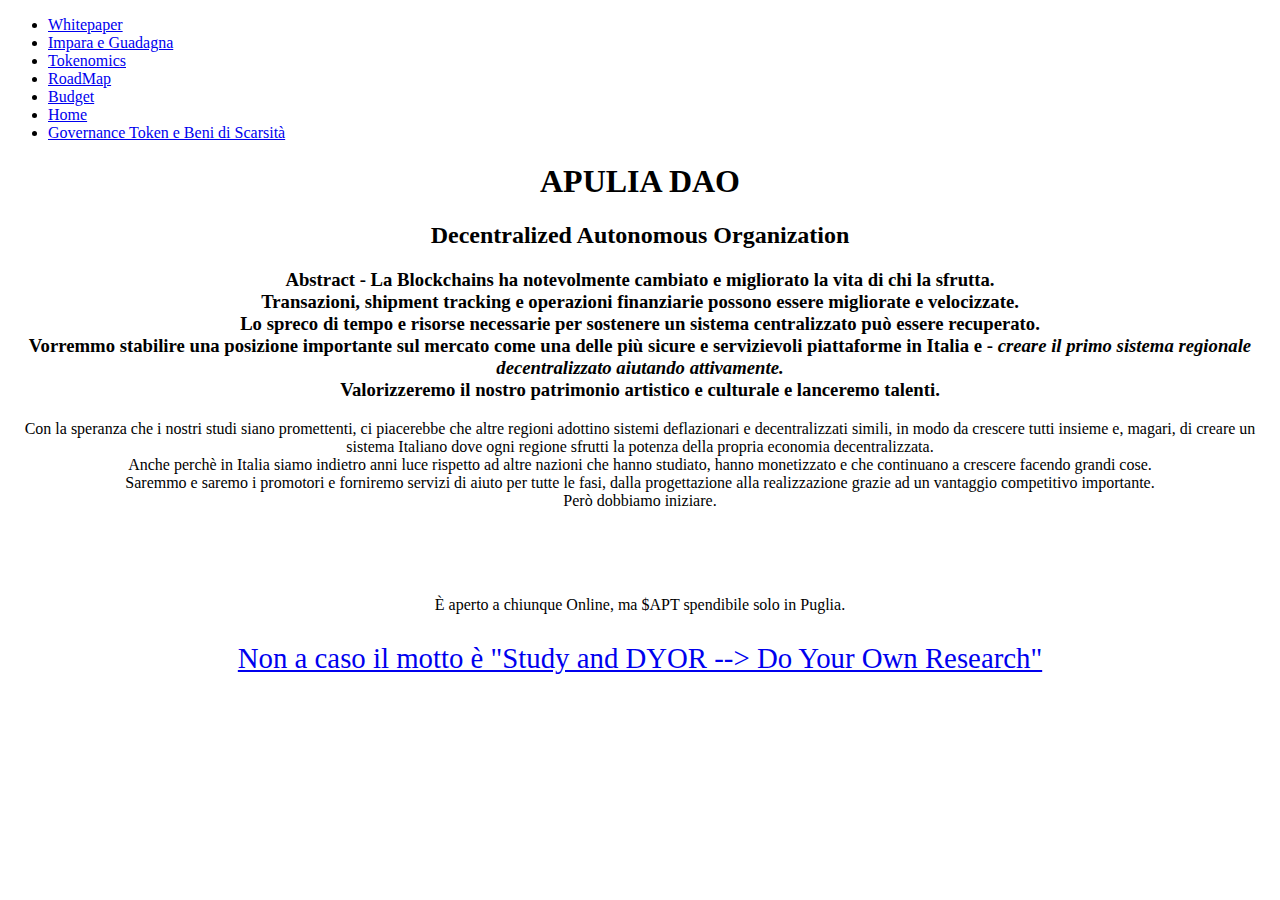
==== index.html @ 0dfb5c4d "initialcommit" ====
<!DOCTYPE html>
<html>
        <head>
            <meta name="viewport" content="width=device-width, initial-scale=1.0" />
            <link rel="stylesheet" href="./css/Untitled-1.css"/>
            <title> 
                APULIA DAO
            </title>

            
        </head>


 

        <body style="background-color: white; color: black;">

        <ul class=" topnav">
          <li style="color: black; background-color: white;"><a class="active" href="Whitepaper.html">Whitepaper</a></li> 
          <li><a href="https://drive.google.com/file/d/14sC9JPhXqLWMdD3HvD6fQiIyubncQS64/view?usp=sharing" target="__blank__" >Impara e Guadagna</a></li>
          <li><a href="#contact">Tokenomics</a></li>
          <li><a href="roadmap.html" target="__blank__">RoadMap</a></li>
          <li><a href="budget.html">Budget</a></li>
          <li><a href="index.html">Home</a></li>
          <li class="right"><a href="tokgov.html">Governance Token e Beni di Scarsità </a></li>
        </ul>
        
        <div style="padding:0 16px; text-align: center; margin-bottom: 5%;">
            
          <h1><strong>APULIA DAO</strong></h1>
          <h2>Decentralized Autonomous Organization</h2>
          
              <h3>
                Abstract - La Blockchains ha notevolmente cambiato e migliorato la vita di chi la sfrutta. <br> Transazioni, shipment tracking e operazioni finanziarie possono essere migliorate e velocizzate. <br> Lo spreco di tempo e risorse necessarie per sostenere un sistema centralizzato può essere recuperato. <br>
                 Vorremmo stabilire una posizione importante sul mercato come una delle più sicure e servizievoli piattaforme in Italia e - <i>creare il primo sistema regionale decentralizzato aiutando attivamente.</i> <br>
                    Valorizzeremo il nostro patrimonio artistico e culturale e lanceremo talenti.
            </h3>

            <p>Con la speranza che i nostri studi siano promettenti, ci piacerebbe che altre regioni adottino sistemi deflazionari e decentralizzati simili, in modo da crescere tutti insieme e, magari, di creare un sistema  Italiano dove ogni regione sfrutti la potenza della propria economia decentralizzata. <br>Anche perchè in Italia siamo indietro anni luce rispetto ad altre nazioni che hanno studiato, hanno monetizzato e che continuano a crescere facendo grandi cose. <br> Saremmo e saremo i promotori e forniremo servizi di aiuto per tutte le fasi, dalla progettazione alla realizzazione grazie ad un vantaggio competitivo importante. <br> Però dobbiamo iniziare. 
            </p>
            <br><br><br>
            <p>È aperto a chiunque Online, ma $APT spendibile solo in Puglia.</p>
            <p style="font-size: 180%;"><a href="https://drive.google.com/file/d/14sC9JPhXqLWMdD3HvD6fQiIyubncQS64/view?usp=sharing">Non a caso il motto è "Study and DYOR --> Do Your Own Research"</a></p>
          
            <div class="row"; id="#div">
                <div class="col-6">
                    
                </div>

                <div class="col-6">
                    
                
                </div>

            </div>
        
        </body>





        



        












        </html>
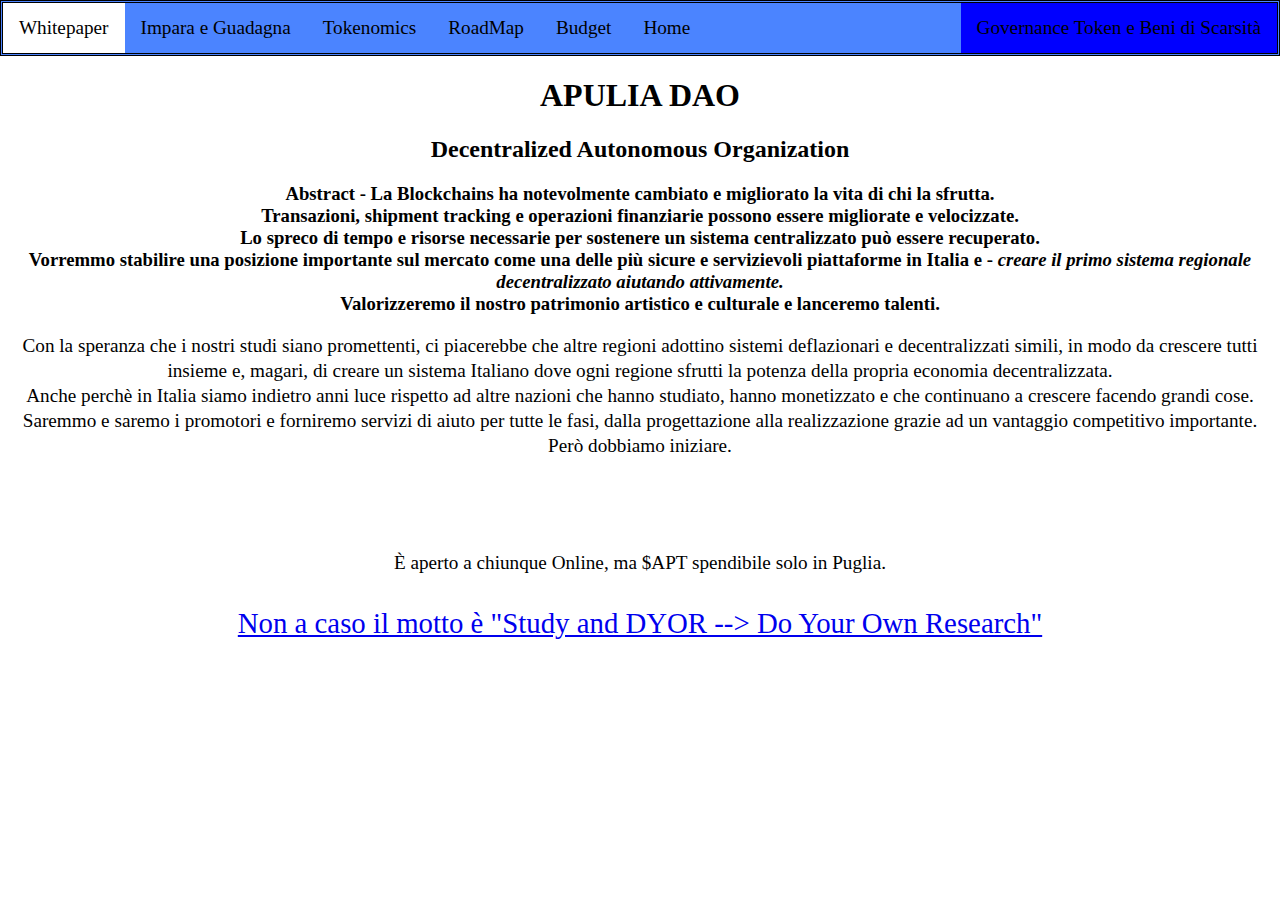
==== commit ff298774: "styling" ====
--- a/index.html
+++ b/index.html
@@ -6,6 +6,7 @@
             <title> 
                 APULIA DAO
             </title>
+            <link rel="stylesheet" href="styles.css">
 
             
         </head>
--- a/styles.css
+++ b/styles.css
@@ -0,0 +1,154 @@
+* {
+  box-sizing: border-box;
+}
+
+/* For mobile phones: */
+[class*="col-"] {
+  width: 100%;
+  float: left;
+}
+
+@media only screen and (min-width: 600px) {
+  /* For tablets: */
+
+  .col-s-1 {
+    width: 8.33%;
+  }
+  .col-s-2 {
+    width: 16.66%;
+  }
+  .col-s-3 {
+    width: 25%;
+  }
+  .col-s-4 {
+    width: 33.33%;
+  }
+  .col-s-5 {
+    width: 41.66%;
+  }
+  .col-s-6 {
+    width: 50%;
+  }
+  .col-s-7 {
+    width: 58.33%;
+  }
+  .col-s-8 {
+    width: 66.66%;
+  }
+  .col-s-9 {
+    width: 75%;
+  }
+  .col-s-10 {
+    width: 83.33%;
+  }
+  .col-s-11 {
+    width: 91.66%;
+  }
+  .col-s-12 {
+    width: 100%;
+  }
+}
+
+@media only screen and (min-width: 768px) {
+  /* For desktop: */
+  .col-1 {
+    width: 8.33%;
+  }
+  .col-2 {
+    width: 16.66%;
+  }
+  .col-3 {
+    width: 25%;
+  }
+  .col-4 {
+    width: 33.33%;
+  }
+  .col-5 {
+    width: 41.66%;
+  }
+  .col-6 {
+    width: 50%;
+  }
+  .col-7 {
+    width: 58.33%;
+  }
+  .col-8 {
+    width: 66.66%;
+  }
+  .col-9 {
+    width: 75%;
+  }
+  .col-10 {
+    width: 83.33%;
+  }
+  .col-11 {
+    width: 91.66%;
+  }
+  .col-12 {
+    width: 100%;
+  }
+}
+
+.row::after {
+  content: "";
+  clear: both;
+  display: table;
+}
+
+body {
+  margin: 0;
+}
+
+ul.topnav {
+  list-style-type: none;
+  margin: 0;
+  padding: 0;
+  overflow: hidden;
+  background-color: rgb(75, 132, 255);
+  border-style: double;
+}
+
+ul.topnav li {
+  float: left;
+}
+
+ul.topnav li a {
+  display: block;
+  color: black;
+  text-align: center;
+  padding: 14px 16px;
+  text-decoration: none;
+}
+
+ul.topnav li a:hover:not(.active) {
+  background-color: blue;
+}
+
+ul.topnav li a.active: {
+  background-color: blue;
+}
+
+ul.topnav li.right {
+  float: right;
+  background-color: blue;
+}
+
+@media screen and (max-width: 600px) {
+  ul.topnav li.right,
+  ul.topnav li {
+    float: none;
+  }
+}
+
+div#div {
+  margin-top: 3%;
+}
+
+p {
+  font-size: 120%;
+  line-height: 130%;
+}
+
+ul {
+  font-size: 120%;
+}
